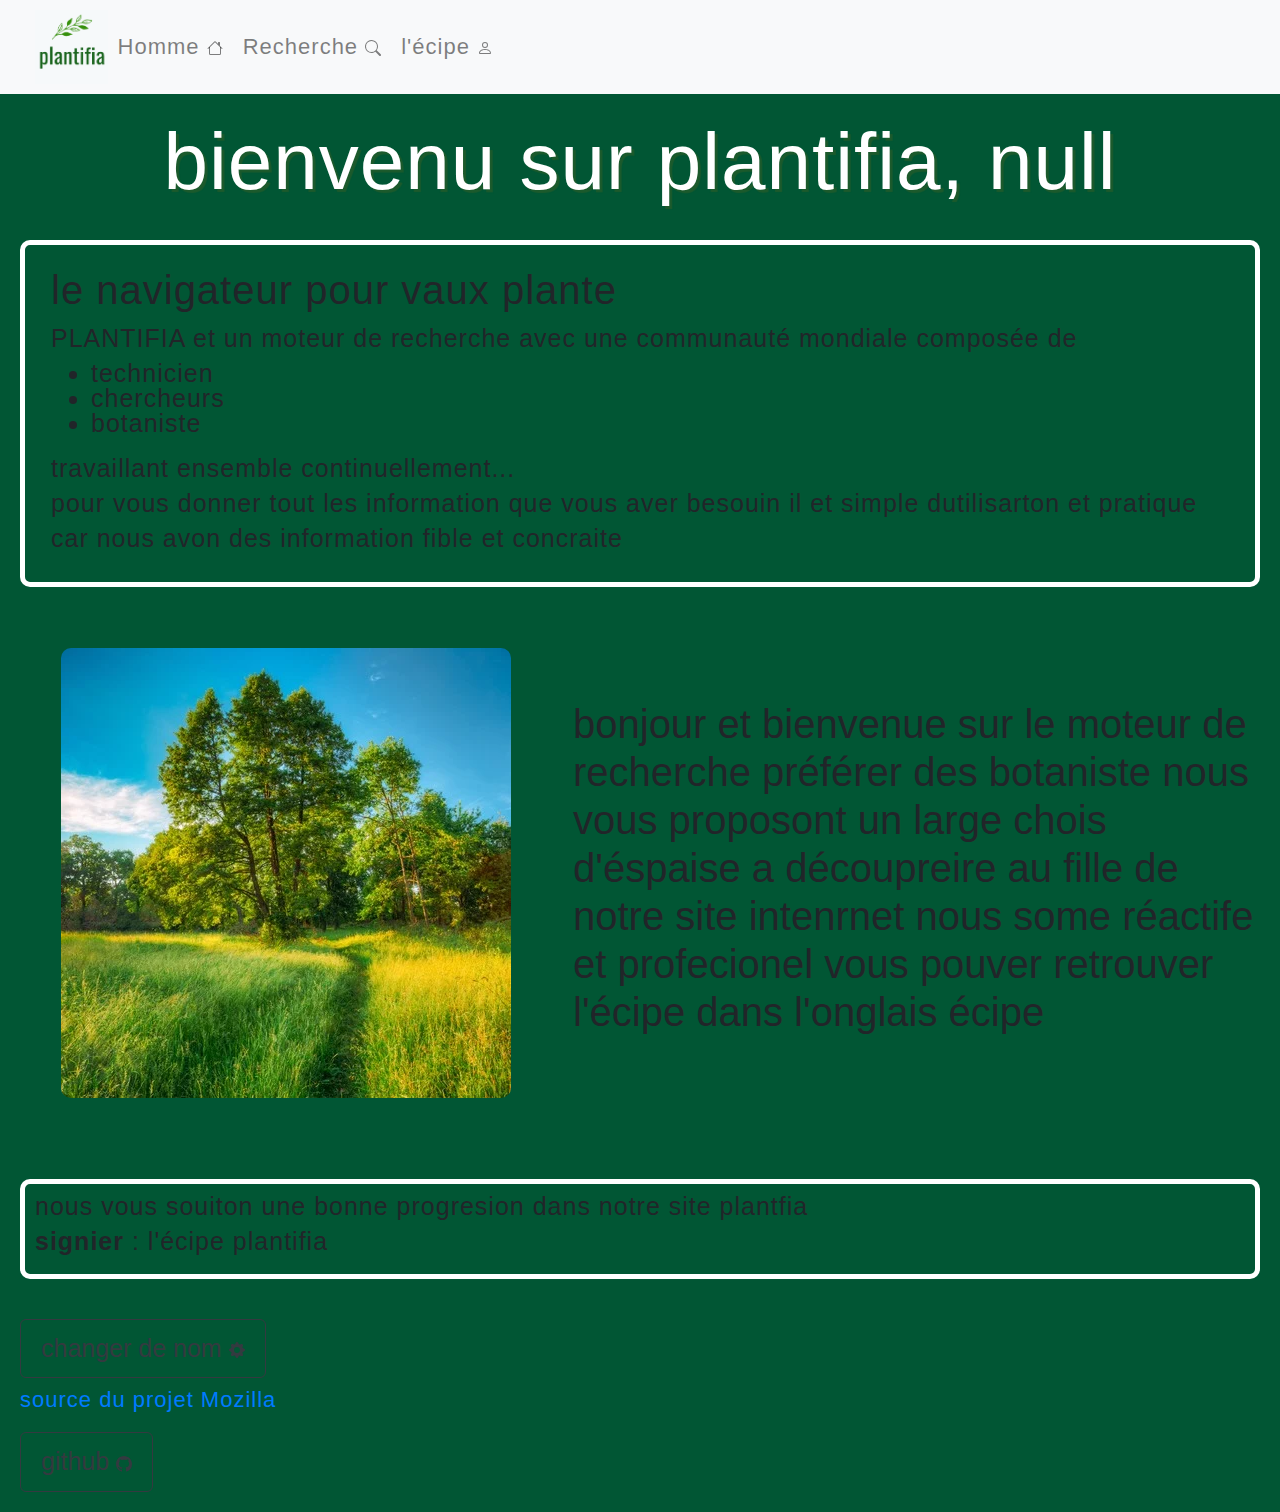
==== index.html @ c2e87c3d "Add files via upload" ====
<!DOCTYPE html>
<html> 
  <html lang="fr">
  <head>
    <link rel="icon" type="image/favicon-16x16.png" sizes="16x16"  href="images/favicon-16x16.png">
    <link rel="stylesheet" href="https://stackpath.bootstrapcdn.com/bootstrap/4.3.1/css/bootstrap.min.css" integrity="sha384-ggOyR0iXCbMQv3Xipma34MD+dH/1fQ784/j6cY/iJTQUOhcWr7x9JvoRxT2MZw1T" crossorigin="anonymous">
    <link href='http://fonts.googleapis.com/css?family=Open+Sans' rel='stylesheet' type='text/css'>
    <meta charset="utf-8">
    <title>PLANTIFIA</title>
    <meta name="msapplication-TileColor" content="#ffffff">
    <meta name="theme-color" content="#ffffff">
  </head>
  <body>
    <header>
      <nav class="navbar navbar-expand-lg navbar-light bg-light">
        <div class="container-fluid">
          <img src="images/logo.PNG" class="logo" alt="logo.png"></td>
          <button class="navbar-toggler" type="button" data-bs-toggle="collapse" data-bs-target="#navbarNavAltMarkup" aria-controls="navbarNavAltMarkup" aria-expanded="false" aria-label="Toggle navigation">
            <span class="navbar-toggler-icon"></span>
          </button>
          <div class="collapse navbar-collapse" id="navbarNavAltMarkup">
            <div class="navbar-nav">
              <a class="nav-link" aria-current="" href="index.html">Homme
                <svg xmlns="http://www.w3.org/2000/svg" width="16" height="16" fill="currentColor" class="bi bi-house" viewBox="0 0 16 16">
                  <path fill-rule="evenodd" d="M2 13.5V7h1v6.5a.5.5 0 0 0 .5.5h9a.5.5 0 0 0 .5-.5V7h1v6.5a1.5 1.5 0 0 1-1.5 1.5h-9A1.5 1.5 0 0 1 2 13.5zm11-11V6l-2-2V2.5a.5.5 0 0 1 .5-.5h1a.5.5 0 0 1 .5.5z"/>
                  <path fill-rule="evenodd" d="M7.293 1.5a1 1 0 0 1 1.414 0l6.647 6.646a.5.5 0 0 1-.708.708L8 2.207 1.354 8.854a.5.5 0 1 1-.708-.708L7.293 1.5z"/>
                </svg>
              </a>
              <a class="nav-link" href="recherche.html">Recherche
                <svg xmlns="http://www.w3.org/2000/svg" width="16" height="16" fill="currentColor" class="bi bi-search" viewBox="0 0 16 16">
                  <path d="M11.742 10.344a6.5 6.5 0 1 0-1.397 1.398h-.001c.03.04.062.078.098.115l3.85 3.85a1 1 0 0 0 1.415-1.414l-3.85-3.85a1.007 1.007 0 0 0-.115-.1zM12 6.5a5.5 5.5 0 1 1-11 0 5.5 5.5 0 0 1 11 0z"/>
                </svg>
              </a>
              <a class="nav-link" href="ecipe.html">l'écipe
                <svg xmlns="http://www.w3.org/2000/svg" width="16" height="16" fill="currentColor" class="bi bi-person" viewBox="0 0 16 16">
                  <path d="M8 8a3 3 0 1 0 0-6 3 3 0 0 0 0 6zm2-3a2 2 0 1 1-4 0 2 2 0 0 1 4 0zm4 8c0 1-1 1-1 1H3s-1 0-1-1 1-4 6-4 6 3 6 4zm-1-.004c-.001-.246-.154-.986-.832-1.664C11.516 10.68 10.289 10 8 10c-2.29 0-3.516.68-4.168 1.332-.678.678-.83 1.418-.832 1.664h10z"/>
                </svg>
              </a>
              <a class="nav-link disabled"></a>
            </div>
          </div>
        </div>
      </nav>
    </header>

    <div class="title">
      <h1>PLANTIFIA</h1>
    </div>
    
    <div class="textPage1">
      <table>
        <thead>
            <tr>
                <th colspan="2"><h2>le navigateur pour vaux plante</h2></th>
            </tr>
        </thead>
        <tbody>
            <tr>
                <td>
                  <p>PLANTIFIA et un moteur de recherche avec une communauté mondiale composée de </p>
                    <ul>
                      <li>technicien</li>
                      <li>chercheurs</li>
                      <li>botaniste</li>
                    </ul>
                    <p>travaillant ensemble continuellement...</p>
                    <p>pour vous donner tout les information que vous aver besouin il et simple dutilisarton et pratique</p>
                    <p>car nous avon des information fible et concraite</p>
                  </td>
                <td>
            </tr>
        </tbody>
      </table>
    
      
    </div> 

  <table>
    <td>
<img class="index-images" src="images/nature2.png" alt="nature2.png">
    </td>

    <td>
      <h2>bonjour et bienvenue sur le moteur de recherche préférer des botaniste nous vous proposont un large chois d'éspaise a découpreire au fille de notre site intenrnet nous some réactife et profecionel vous pouver retrouver l'écipe dans l'onglais écipe</h2>
    </td>
  </table>
    <div class="textesenter">
      <p>nous vous souiton une bonne progresion dans notre site plantfia</p>
      <p><strong>signier</strong> : l'écipe plantifia</p>

    </div>

    <div class="fin">
    <button type="button" id="changeName" class="btn btn-outline-dark btn-lg">changer de nom
      <svg xmlns="http://www.w3.org/2000/svg" width="16" height="16" fill="currentColor" class="bi bi-gear-fill" viewBox="0 0 16 16">
        <path d="M9.405 1.05c-.413-1.4-2.397-1.4-2.81 0l-.1.34a1.464 1.464 0 0 1-2.105.872l-.31-.17c-1.283-.698-2.686.705-1.987 1.987l.169.311c.446.82.023 1.841-.872 2.105l-.34.1c-1.4.413-1.4 2.397 0 2.81l.34.1a1.464 1.464 0 0 1 .872 2.105l-.17.31c-.698 1.283.705 2.686 1.987 1.987l.311-.169a1.464 1.464 0 0 1 2.105.872l.1.34c.413 1.4 2.397 1.4 2.81 0l.1-.34a1.464 1.464 0 0 1 2.105-.872l.31.17c1.283.698 2.686-.705 1.987-1.987l-.169-.311a1.464 1.464 0 0 1 .872-2.105l.34-.1c1.4-.413 1.4-2.397 0-2.81l-.34-.1a1.464 1.464 0 0 1-.872-2.105l.17-.31c.698-1.283-.705-2.686-1.987-1.987l-.311.169a1.464 1.464 0 0 1-2.105-.872l-.1-.34zM8 10.93a2.929 2.929 0 1 1 0-5.86 2.929 2.929 0 0 1 0 5.858z"/>
      </svg>
    </button>
    
    <p><a class="linc" href="https://developer.mozilla.org/fr/docs/Learn/Getting_started_with_the_web">
      source du projet Mozilla
    </a></p>
    <div class="d-grid gap-2">
      <button type="buttongithub" id="github" class="btn btn-outline-dark btn-lg"onclick="window.location.href = 'https://github.com/plantifia/v1.1plantifia';">github
        <svg xmlns="http://www.w3.org/2000/svg" width="16" height="16" fill="currentColor" class="bi bi-github" viewBox="0 0 16 16">
          <path d="M8 0C3.58 0 0 3.58 0 8c0 3.54 2.29 6.53 5.47 7.59.4.07.55-.17.55-.38 0-.19-.01-.82-.01-1.49-2.01.37-2.53-.49-2.69-.94-.09-.23-.48-.94-.82-1.13-.28-.15-.68-.52-.01-.53.63-.01 1.08.58 1.23.82.72 1.21 1.87.87 2.33.66.07-.52.28-.87.51-1.07-1.78-.2-3.64-.89-3.64-3.95 0-.87.31-1.59.82-2.15-.08-.2-.36-1.02.08-2.12 0 0 .67-.21 2.2.82.64-.18 1.32-.27 2-.27.68 0 1.36.09 2 .27 1.53-1.04 2.2-.82 2.2-.82.44 1.1.16 1.92.08 2.12.51.56.82 1.27.82 2.15 0 3.07-1.87 3.75-3.65 3.95.29.25.54.73.54 1.48 0 1.07-.01 1.93-.01 2.2 0 .21.15.46.55.38A8.012 8.012 0 0 0 16 8c0-4.42-3.58-8-8-8z"/>
        </svg>
      </button>
    </div>

    <link href="styles/style.css" rel="stylesheet" type="text/css">

    <script src="scripts/main.js"></script>
    <script src="https://code.jquery.com/jquery-3.3.1.slim.min.js" integrity="sha384-q8i/X+965DzO0rT7abK41JStQIAqVgRVzpbzo5smXKp4YfRvH+8abtTE1Pi6jizo" crossorigin="anonymous"></script>
    <script src="https://cdnjs.cloudflare.com/ajax/libs/popper.js/1.14.7/umd/popper.min.js" integrity="sha384-UO2eT0CpHqdSJQ6hJty5KVphtPhzWj9WO1clHTMGa3JDZwrnQq4sF86dIHNDz0W1" crossorigin="anonymous"></script>
    <script src="https://stackpath.bootstrapcdn.com/bootstrap/4.3.1/js/bootstrap.min.js" integrity="sha384-JjSmVgyd0p3pXB1rRibZUAYoIIy6OrQ6VrjIEaFf/nJGzIxFDsf4x0xIM+B07jRM" crossorigin="anonymous"></script>
    <script src="https://cdn.jsdelivr.net/npm/bootstrap@5.1.3/dist/js/bootstrap.bundle.min.js" integrity="sha384-ka7Sk0Gln4gmtz2MlQnikT1wXgYsOg+OMhuP+IlRH9sENBO0LRn5q+8nbTov4+1p" crossorigin="anonymous"></script>


  </body>

</html>
---- styles/style.css ----
html {
    font-size: 20px; /* px signifie 'pixels': la taille de base pour la police est désormais 10 pixels de haut  */
    font-family: 'Oswald', sans-serif;
  }
  h1 {
    font-size: 80px;
    text-align: center;
    padding: 20px 0;
    color: #ffffff;
    text-shadow: 3px 3px 1px rgb(28, 90, 44)
  }
  p, li {
    font-size: 25px;
    line-height: 1;
    letter-spacing: 1px;
  }
  body {
    font-size: 60px;
    margin: 0 auto;
    background-color: #015634;
  };

  h2 {
    font-size: 20px;
    line-height: 2;
    letter-spacing: 1px;
  }

  div {
    font-size: 20px;
    line-height: 2;
    letter-spacing: 1px;
  }
  link {
    font-size: 20px;
    font-family: 'Open Sans Condensed', sans-serif;
    background-color: black;
    color: #ffffff;
    border: 1px solid rgb(255, 255, 255);
  }
  .carousel {
    width: 35%;
    margin: auto;
  }

  .sectionCarouselPage1{
    padding: 40px 0;
  }

  .textPage1 {
    padding: 20px 25px;
    border: 5px solid;
    border-color: white;
    border-radius: 10px;
    margin: 0 20px;
  }
  .logo {
    width: 6%;
  }
  .collapse {
    color: black;
  }
  .textesenter{
    margin: 20px 20px;
    padding: 10px;
    border-color: white;
    border-radius: 10px;
    border: 5px solid rgb(255, 255, 255);
  }
  a {
  font-size: 22px;
  line-height: 2;
  letter-spacing: 1px;
  transition-duration: 0.5s;
  }
  a:hover{
  letter-spacing: 5px;
  }
  .fin {
    padding: 20px 20px;
  }
  .card {
    margin: 20px 20px;
  }
  .card-deck .card {
    display: -ms-flexbox;
    display: flex;
    -ms-flex: 1 0 0%;
    flex: 1 0 0%;
    -ms-flex-direction: column;
    flex-direction: column;
    margin-right: 15px;
    margin-bottom: 0;
    margin-left: 15px;
    margin: 100px;
  }
  .coclico {
    margin: 80px 80px;
  }
  .index-images {
    margin: 60px 60px;
    border-radius: 10px;
  }
  p {
    margin-top: 0;
    margin-bottom: 10px;
  }
  .dropdown {
    margin: 40px 90px -30px;
  }
  .exit {
    padding: 20px 0px 0px 90px;
}
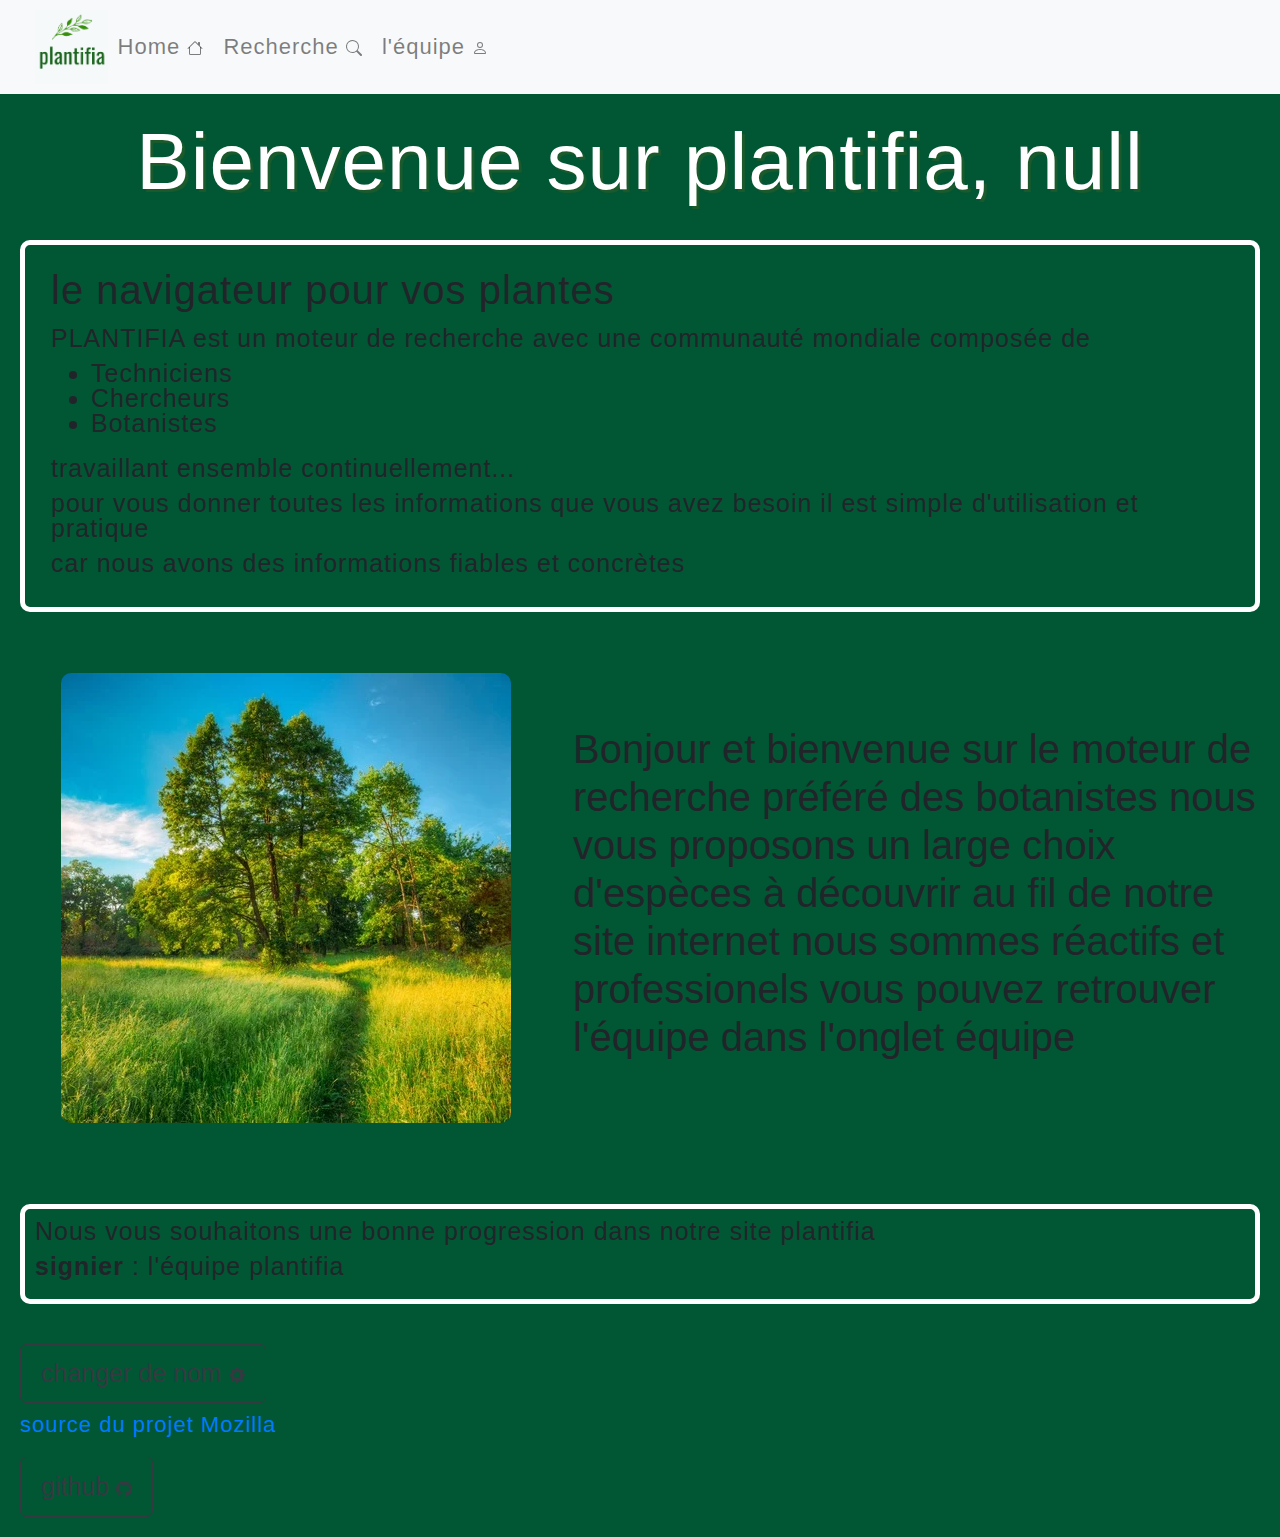
==== commit 33308ec0: "Add files via upload" ====
--- a/index.html
+++ b/index.html
@@ -20,7 +20,7 @@
           </button>
           <div class="collapse navbar-collapse" id="navbarNavAltMarkup">
             <div class="navbar-nav">
-              <a class="nav-link" aria-current="" href="index.html">Homme
+              <a class="nav-link" aria-current="" href="index.html">Home
                 <svg xmlns="http://www.w3.org/2000/svg" width="16" height="16" fill="currentColor" class="bi bi-house" viewBox="0 0 16 16">
                   <path fill-rule="evenodd" d="M2 13.5V7h1v6.5a.5.5 0 0 0 .5.5h9a.5.5 0 0 0 .5-.5V7h1v6.5a1.5 1.5 0 0 1-1.5 1.5h-9A1.5 1.5 0 0 1 2 13.5zm11-11V6l-2-2V2.5a.5.5 0 0 1 .5-.5h1a.5.5 0 0 1 .5.5z"/>
                   <path fill-rule="evenodd" d="M7.293 1.5a1 1 0 0 1 1.414 0l6.647 6.646a.5.5 0 0 1-.708.708L8 2.207 1.354 8.854a.5.5 0 1 1-.708-.708L7.293 1.5z"/>
@@ -31,7 +31,7 @@
                   <path d="M11.742 10.344a6.5 6.5 0 1 0-1.397 1.398h-.001c.03.04.062.078.098.115l3.85 3.85a1 1 0 0 0 1.415-1.414l-3.85-3.85a1.007 1.007 0 0 0-.115-.1zM12 6.5a5.5 5.5 0 1 1-11 0 5.5 5.5 0 0 1 11 0z"/>
                 </svg>
               </a>
-              <a class="nav-link" href="ecipe.html">l'écipe
+              <a class="nav-link" href="ecipe.html">l'équipe
                 <svg xmlns="http://www.w3.org/2000/svg" width="16" height="16" fill="currentColor" class="bi bi-person" viewBox="0 0 16 16">
                   <path d="M8 8a3 3 0 1 0 0-6 3 3 0 0 0 0 6zm2-3a2 2 0 1 1-4 0 2 2 0 0 1 4 0zm4 8c0 1-1 1-1 1H3s-1 0-1-1 1-4 6-4 6 3 6 4zm-1-.004c-.001-.246-.154-.986-.832-1.664C11.516 10.68 10.289 10 8 10c-2.29 0-3.516.68-4.168 1.332-.678.678-.83 1.418-.832 1.664h10z"/>
                 </svg>
@@ -51,42 +51,41 @@
       <table>
         <thead>
             <tr>
-                <th colspan="2"><h2>le navigateur pour vaux plante</h2></th>
+                <th colspan="2"><h2>le navigateur pour vos plantes</h2></th>
             </tr>
         </thead>
         <tbody>
             <tr>
                 <td>
-                  <p>PLANTIFIA et un moteur de recherche avec une communauté mondiale composée de </p>
+                  <p>PLANTIFIA est un moteur de recherche avec une communauté mondiale composée de </p>
                     <ul>
-                      <li>technicien</li>
-                      <li>chercheurs</li>
-                      <li>botaniste</li>
+                      <li>Techniciens</li>
+                      <li>Chercheurs</li>
+                      <li>Botanistes</li>
                     </ul>
                     <p>travaillant ensemble continuellement...</p>
-                    <p>pour vous donner tout les information que vous aver besouin il et simple dutilisarton et pratique</p>
-                    <p>car nous avon des information fible et concraite</p>
+                    <p>pour vous donner toutes les informations que vous avez besoin il est simple d'utilisation et pratique</p>
+                    <p>car nous avons des informations fiables et concrètes</p>
                   </td>
                 <td>
             </tr>
         </tbody>
       </table>
-    
-      
+
     </div> 
 
   <table>
     <td>
-<img class="index-images" src="images/nature2.png" alt="nature2.png">
+      <img class="index-images" src="images/nature2.png" alt="nature2.png">
     </td>
 
     <td>
-      <h2>bonjour et bienvenue sur le moteur de recherche préférer des botaniste nous vous proposont un large chois d'éspaise a découpreire au fille de notre site intenrnet nous some réactife et profecionel vous pouver retrouver l'écipe dans l'onglais écipe</h2>
+      <h2>Bonjour et bienvenue sur le moteur de recherche préféré des botanistes nous vous proposons un large choix d'espèces à découvrir au fil de notre site internet nous sommes réactifs et professionels vous pouvez retrouver l'équipe dans l'onglet équipe</h2>
     </td>
   </table>
     <div class="textesenter">
-      <p>nous vous souiton une bonne progresion dans notre site plantfia</p>
-      <p><strong>signier</strong> : l'écipe plantifia</p>
+      <p>Nous vous souhaitons une bonne progression dans notre site plantifia</p>
+      <p><strong>signier</strong> : l'équipe plantifia</p>
 
     </div>
 
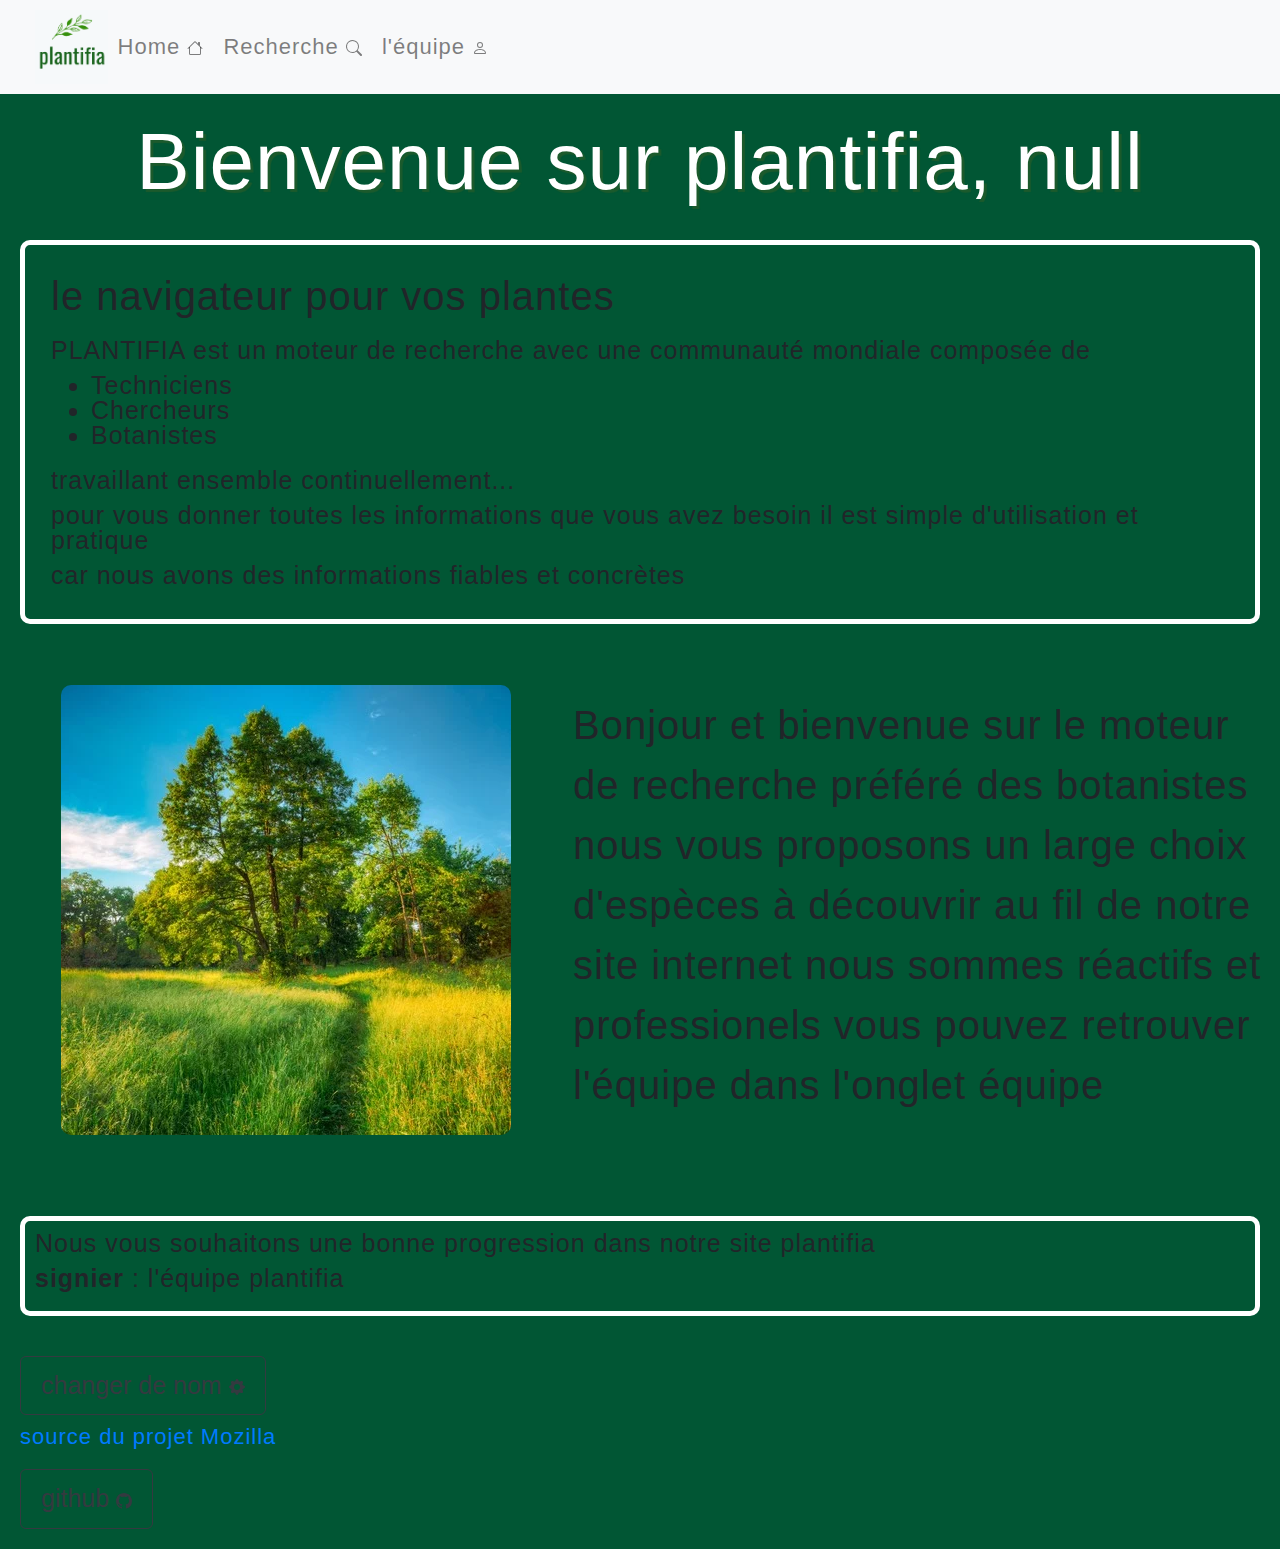
==== commit 912b45ea: "Add files via upload" ====
--- a/index.html
+++ b/index.html
@@ -2,6 +2,7 @@
 <html> 
   <html lang="fr">
   <head>
+    <meta name="viewport" content="width=device-width, initial-scale= 0, user-scalable=1">
     <link rel="icon" type="image/favicon-16x16.png" sizes="16x16"  href="images/favicon-16x16.png">
     <link rel="stylesheet" href="https://stackpath.bootstrapcdn.com/bootstrap/4.3.1/css/bootstrap.min.css" integrity="sha384-ggOyR0iXCbMQv3Xipma34MD+dH/1fQ784/j6cY/iJTQUOhcWr7x9JvoRxT2MZw1T" crossorigin="anonymous">
     <link href='http://fonts.googleapis.com/css?family=Open+Sans' rel='stylesheet' type='text/css'>
@@ -35,7 +36,7 @@
                 <svg xmlns="http://www.w3.org/2000/svg" width="16" height="16" fill="currentColor" class="bi bi-person" viewBox="0 0 16 16">
                   <path d="M8 8a3 3 0 1 0 0-6 3 3 0 0 0 0 6zm2-3a2 2 0 1 1-4 0 2 2 0 0 1 4 0zm4 8c0 1-1 1-1 1H3s-1 0-1-1 1-4 6-4 6 3 6 4zm-1-.004c-.001-.246-.154-.986-.832-1.664C11.516 10.68 10.289 10 8 10c-2.29 0-3.516.68-4.168 1.332-.678.678-.83 1.418-.832 1.664h10z"/>
                 </svg>
-              </a>
+              </a>   
               <a class="nav-link disabled"></a>
             </div>
           </div>
@@ -46,7 +47,7 @@
     <div class="title">
       <h1>PLANTIFIA</h1>
     </div>
-    
+
     <div class="textPage1">
       <table>
         <thead>
@@ -100,7 +101,7 @@
       source du projet Mozilla
     </a></p>
     <div class="d-grid gap-2">
-      <button type="buttongithub" id="github" class="btn btn-outline-dark btn-lg"onclick="window.location.href = 'https://github.com/plantifia/v1.1plantifia';">github
+      <button type="buttongithub" id="github" class="btn btn-outline-dark btn-lg"onclick="window.location.href = 'https://github.com/plantifia/v1.2plantifia';">github
         <svg xmlns="http://www.w3.org/2000/svg" width="16" height="16" fill="currentColor" class="bi bi-github" viewBox="0 0 16 16">
           <path d="M8 0C3.58 0 0 3.58 0 8c0 3.54 2.29 6.53 5.47 7.59.4.07.55-.17.55-.38 0-.19-.01-.82-.01-1.49-2.01.37-2.53-.49-2.69-.94-.09-.23-.48-.94-.82-1.13-.28-.15-.68-.52-.01-.53.63-.01 1.08.58 1.23.82.72 1.21 1.87.87 2.33.66.07-.52.28-.87.51-1.07-1.78-.2-3.64-.89-3.64-3.95 0-.87.31-1.59.82-2.15-.08-.2-.36-1.02.08-2.12 0 0 .67-.21 2.2.82.64-.18 1.32-.27 2-.27.68 0 1.36.09 2 .27 1.53-1.04 2.2-.82 2.2-.82.44 1.1.16 1.92.08 2.12.51.56.82 1.27.82 2.15 0 3.07-1.87 3.75-3.65 3.95.29.25.54.73.54 1.48 0 1.07-.01 1.93-.01 2.2 0 .21.15.46.55.38A8.012 8.012 0 0 0 16 8c0-4.42-3.58-8-8-8z"/>
         </svg>
--- a/styles/style.css
+++ b/styles/style.css
@@ -7,7 +7,7 @@
     text-align: center;
     padding: 20px 0;
     color: #ffffff;
-    text-shadow: 3px 3px 1px rgb(28, 90, 44)
+    text-shadow: 3px 3px 1px rgb(28, 90, 44);
   }
   p, li {
     font-size: 25px;
@@ -18,11 +18,11 @@
     font-size: 60px;
     margin: 0 auto;
     background-color: #015634;
-  };
+  }
 
   h2 {
-    font-size: 20px;
-    line-height: 2;
+    font-size: 40px;
+    line-height: 1.5;
     letter-spacing: 1px;
   }
 
@@ -110,4 +110,4 @@
   }
   .exit {
     padding: 20px 0px 0px 90px;
-}+}
